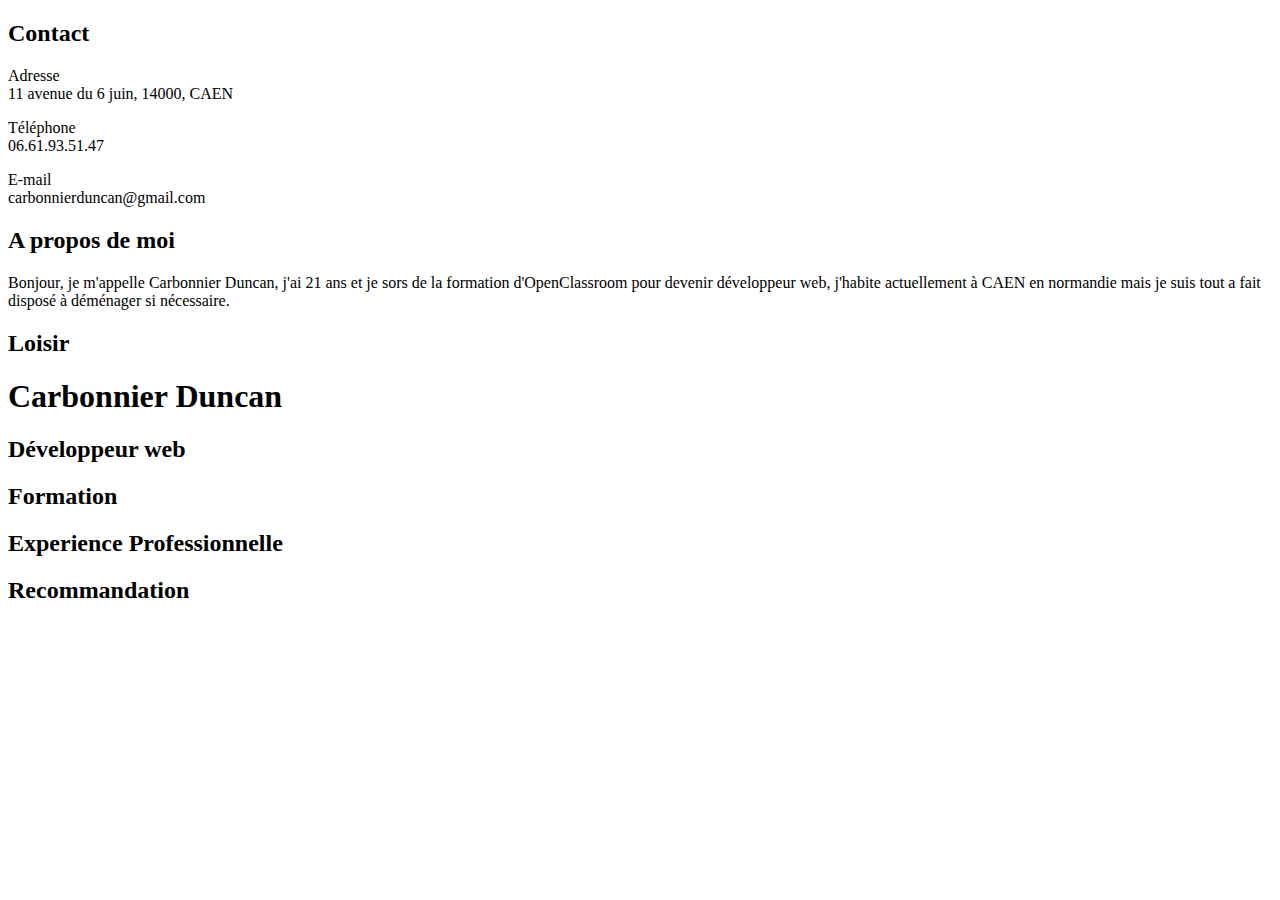
==== CV_projet_2.html @ ac6c274f "Initial commit" ====
<!DOCTYPE html>

<html>
    <head>
    	<link rel="stylesheet" href="CV_projet_2.css" />
        <meta charset="utf-8" />
        <title>Carbonnier Duncan</title>
    </head>

    <body>
    	<div class="body_page"> <!-- pour la mise en page CSS -->
    		<div class="bordure_gauche"> <!-- block pour gérer tout le liseret jaune et son contenu -->
    			<!-- ajouter la photo de profile -->
    				<section class="section_contact">
    					<h2> Contact </h2>
    						<p>Adresse<br/>11 avenue du 6 juin, 14000, CAEN</p>
    						<p>Téléphone<br/>06.61.93.51.47</p>
	    					<p>E-mail<br/>carbonnierduncan@gmail.com</p>
    				</section>
    				<section class="about_me">
    					<h2> A propos de moi </h2>
    						<p>Bonjour, je m'appelle Carbonnier Duncan, j'ai 21 ans et je sors de la formation d'OpenClassroom pour devenir développeur web, j'habite actuellement à CAEN en normandie mais je suis tout a fait disposé à déménager si nécessaire.</p>
    				</section>
    				<section class="loisir">
    					<h2> Loisir </h2>
    					<i class="fas fa-swimmer"></i>
    					<i class="fas fa-plane"></i>
    					<i class="fas fa-umbrella-beach"></i>
    			<!-- ajouter les 3 logos qui vont définir mes loisirs, utiliser flexbox pour le CSS display flex -->
    				</section>
    		</div>
    		<!-- structure du coté gauche fini -->
    		<div class="contenu_droit">
    			<header>
    				<h1> Carbonnier Duncan</h1>
    				<h2> Développeur web</h2>
    			</header> <!-- gérer les marges internes entre h1 et h2, les aligner sur la même lignes -->

    			<section class="section_formation">
    				<h2>Formation</h2>

    			</section>

    			<section class="exp">
    				<h2>Experience Professionnelle</h2>

    			</section>

    			<section class="recommandation">
    				<h2>Recommandation</h2>

    			</section>
    			
    		</div>

    	</div>
    		
    </body>
</html>
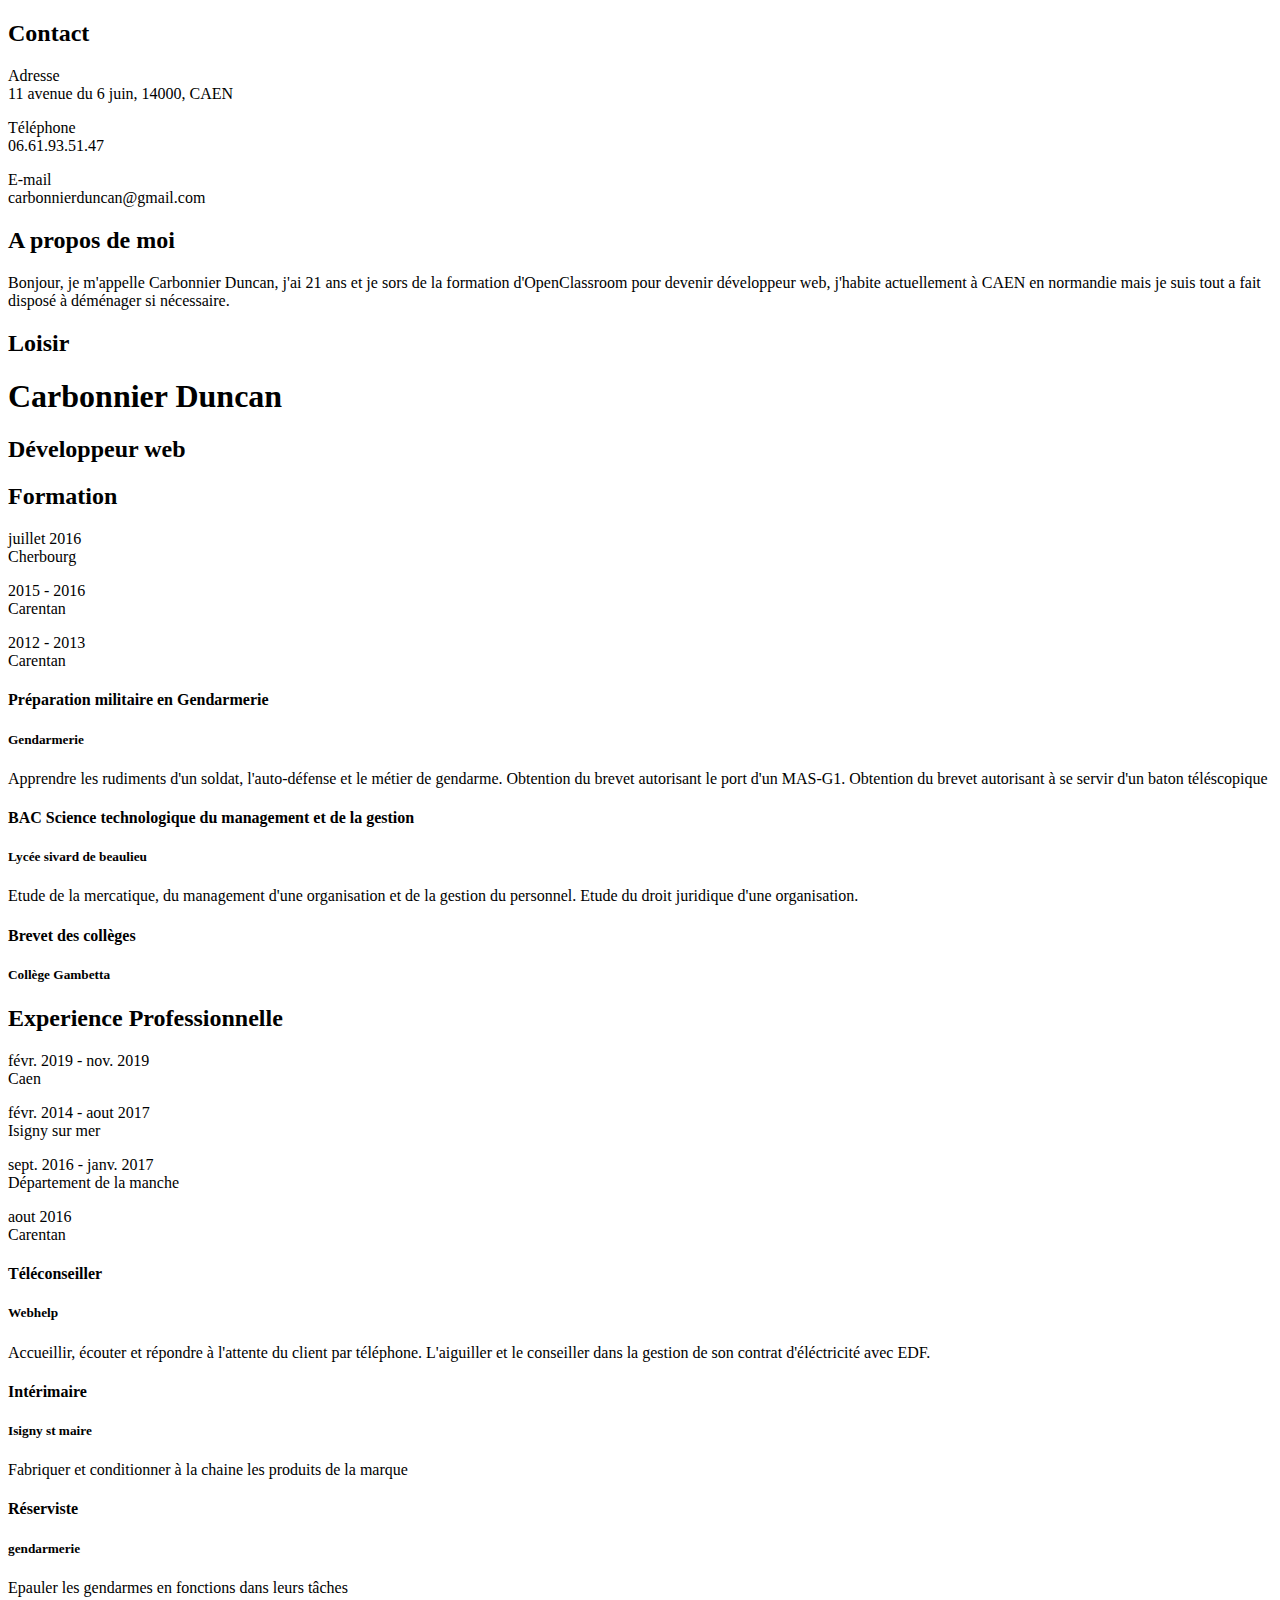
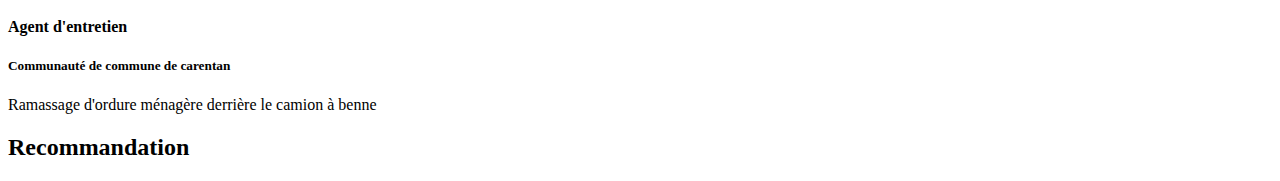
==== commit 01ddb591: "Update CV_projet_2.html" ====
--- a/CV_projet_2.html
+++ b/CV_projet_2.html
@@ -32,22 +32,106 @@
     		<!-- structure du coté gauche fini -->
     		<div class="contenu_droit">
     			<header>
-    				<h1> Carbonnier Duncan</h1>
-    				<h2> Développeur web</h2>
+    				<h1> Carbonnier Duncan </h1>
+    				<h2> Développeur web </h2>
     			</header> <!-- gérer les marges internes entre h1 et h2, les aligner sur la même lignes -->
 
     			<section class="section_formation">
-    				<h2>Formation</h2>
+    				<h2> <i class="fas fa-graduation-cap"></i> Formation </h2>
+                        <div class="contenu_formation">
+                            <div class="flexbox_forannée">
+                                <div class="prepa">
+                                    <p> juillet 2016 <br/>
+                                    Cherbourg</p>
+
+                                
+                                </div>
+                                <div class="BAC">
+                                    <p>2015 - 2016<br/>
+                                    Carentan</p>
+
+                                </div>
+                                <div class="brevet">
+                                    <p>2012 - 2013<br/>
+                                    Carentan</p>
+                                
+                                </div>
+                            </div>
+                            <div class="descriptif">
+                                <div class="desPrepa">
+                                    <h4> Préparation militaire en Gendarmerie </h4>
+                                    <h5> Gendarmerie </h5>
+                                    <p> Apprendre les rudiments d'un soldat, l'auto-défense et le métier de gendarme. Obtention du brevet autorisant le port d'un MAS-G1. Obtention du brevet autorisant à se servir d'un baton téléscopique</p>
+                                    
+                                </div>
+                                <div class="desBAC">
+                                    <h4> BAC Science technologique du management et de la gestion </h4>
+                                    <h5> Lycée sivard de beaulieu </h5>
+                                    <p> Etude de la mercatique, du management d'une organisation et de la gestion du personnel. Etude du droit juridique d'une organisation.</p>
+
+                                </div>
+                                <div class="desBrevet">
+                                    <h4> Brevet des collèges </h4>
+                                    <h5> Collège Gambetta </h5>
+                            </div>
+                        </div>
+
 
     			</section>
 
     			<section class="exp">
-    				<h2>Experience Professionnelle</h2>
+    				<h2><i class="fas fa-business-time"></i> Experience Professionnelle </h2>
+                        <div class="contenu_exp">
+                            <div class="flexbox_expannée">
+                                <div class="teleconseiller">
+                                    <p>févr. 2019 - nov. 2019 <br/>
+                                    Caen</p>
+                                </div>
+                                <div class="intérimaire">
+                                    <p> févr. 2014 - aout 2017 <br/>
+                                    Isigny sur mer</p>
+                                </div>
+                                <div class="Reserviste">
+                                    <p> sept. 2016 - janv. 2017 <br/>
+                                    Département de la manche</p>
+                                </div>
+                                <div class="agent">
+                                    <p> aout 2016 <br/>
+                                    Carentan</p>
+                                </div>
+                            </div>
+                            <div class="descriptifexp">
+                                <div class="desTele">
+                                    <h4> Téléconseiller</h4>
+                                    <h5> Webhelp</h5>
+                                    <p> Accueillir, écouter et répondre à l'attente du client par téléphone. L'aiguiller et le conseiller dans la gestion de son contrat d'éléctricité avec EDF.</p>
+
+                                </div>
+                                <div class="desInt">
+                                    <h4> Intérimaire </h4>
+                                    <h5> Isigny st maire </h5>
+                                    <p> Fabriquer et conditionner à la chaine les produits de la marque </p>
+                                </div>
+                                <div class="desRes">
+                                    <h4> Réserviste </h4>
+                                    <h5> gendarmerie </h5>
+                                    <p> Epauler les gendarmes en fonctions dans leurs tâches </p>
+
+                                </div>
+                                <div class=" desAgent">
+                                    <h4> Agent d'entretien </h4>
+                                    <h5> Communauté de commune de carentan </h5>
+                                    <p> Ramassage d'ordure ménagère derrière le camion à benne </p>
+                                </div>
+
+                            </div>
+                        </div>
 
     			</section>
 
     			<section class="recommandation">
-    				<h2>Recommandation</h2>
+    				<h2><i class="fas fa-sign-language"></i> Recommandation </h2>
+                    <!-- le choix des balises vont dépendre du nombre de recommandation, à voir -->
 
     			</section>
     			
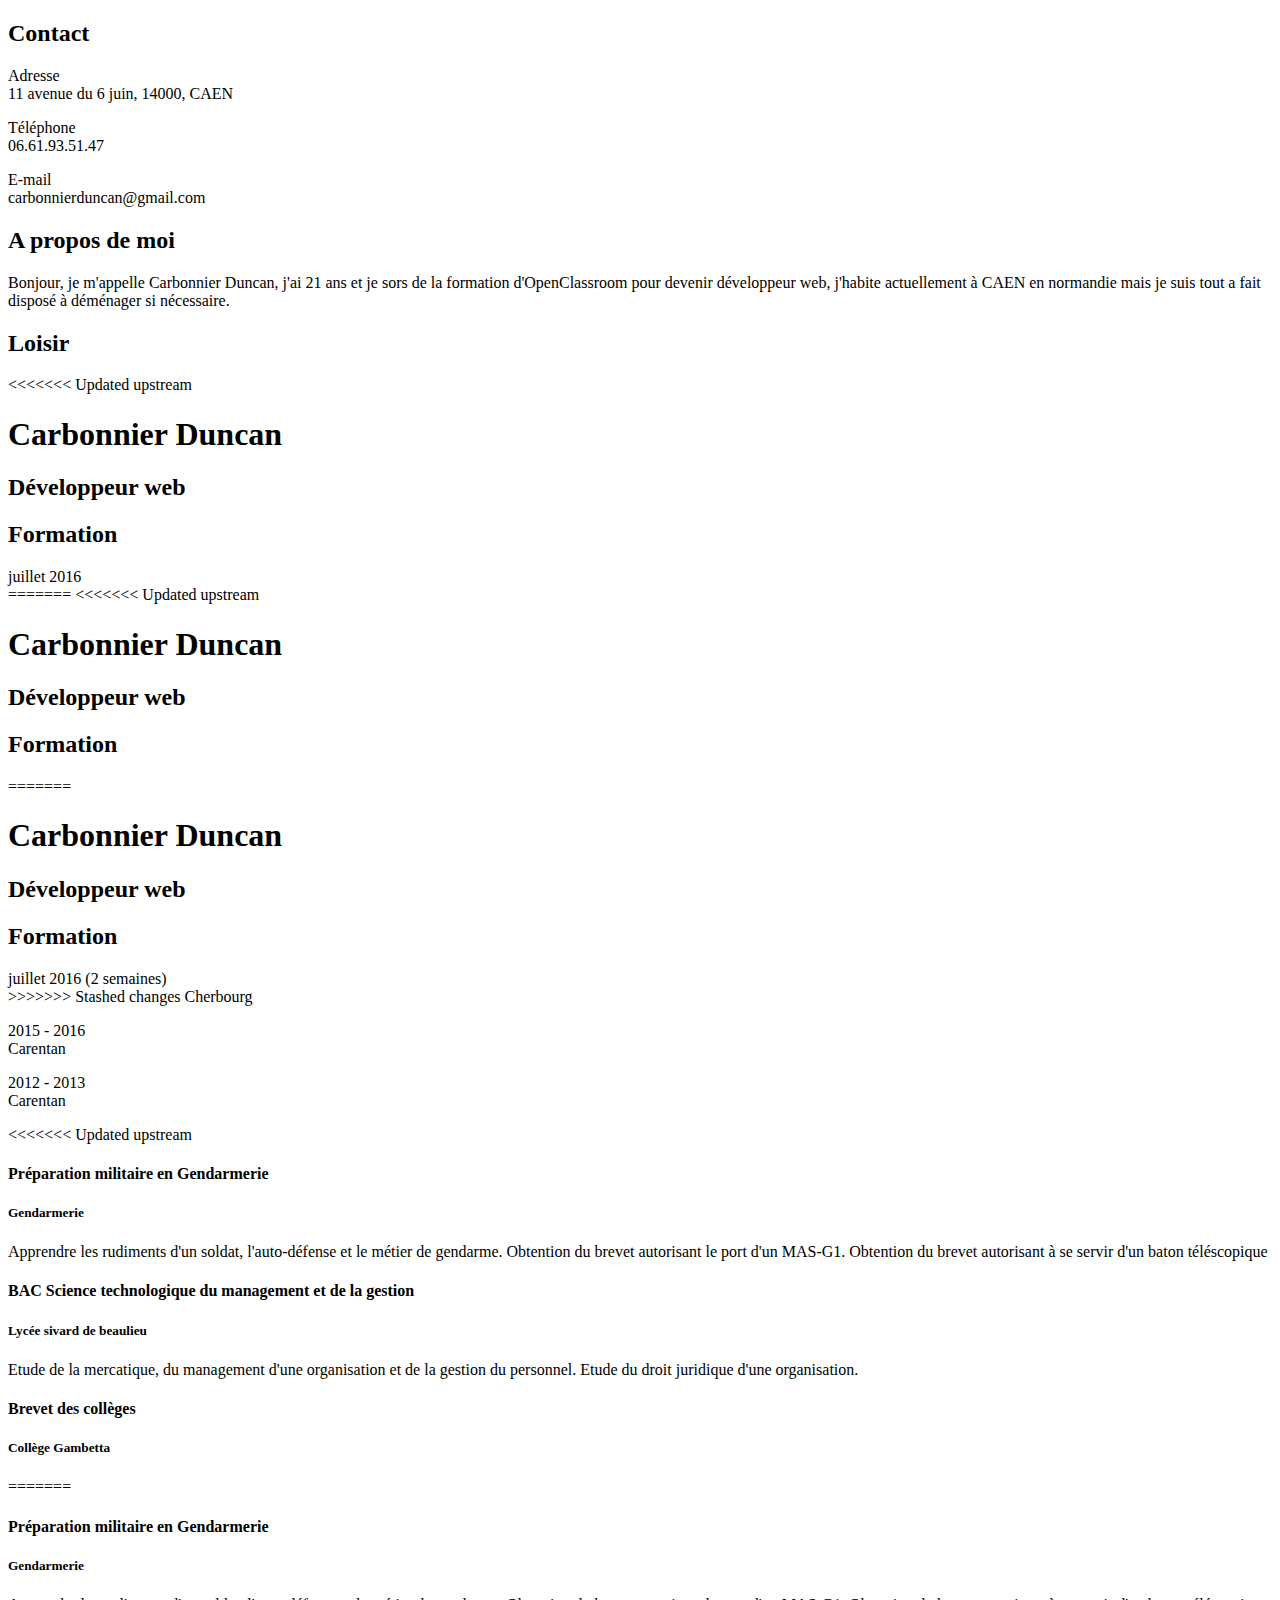
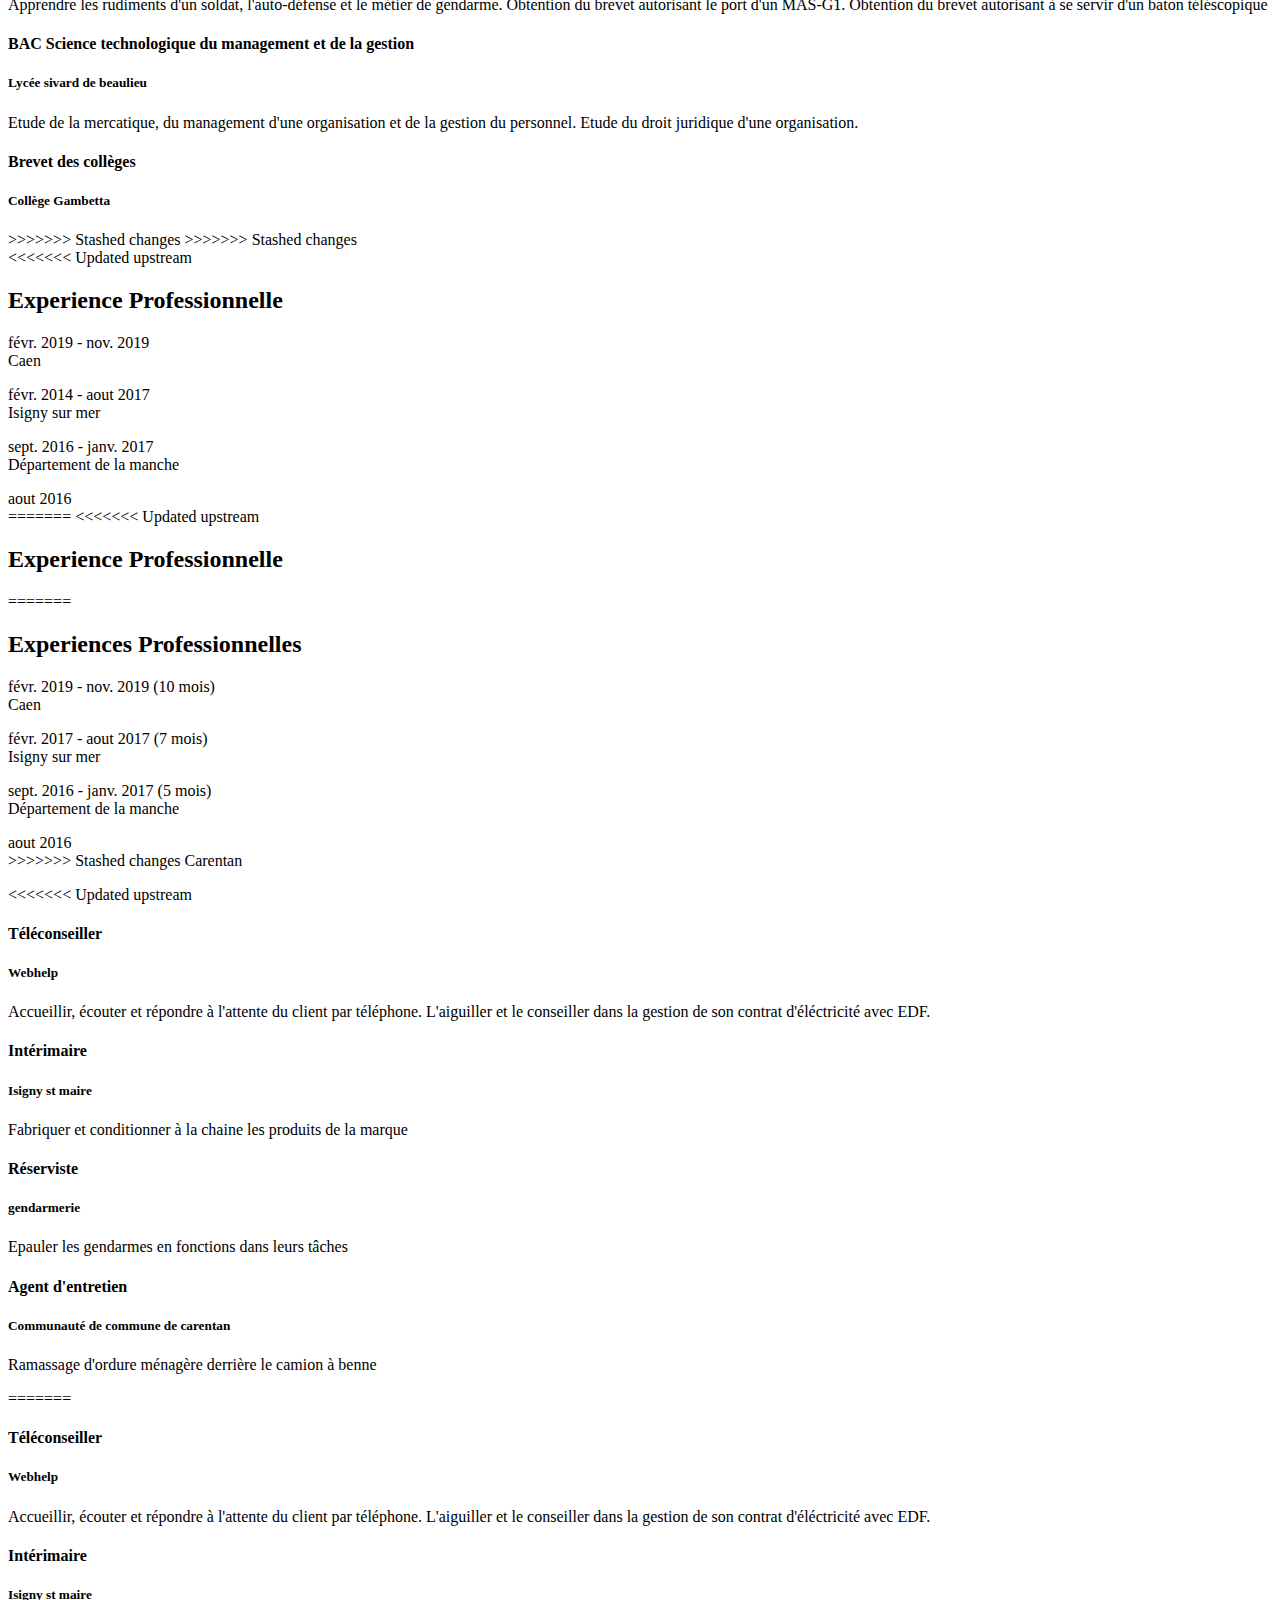
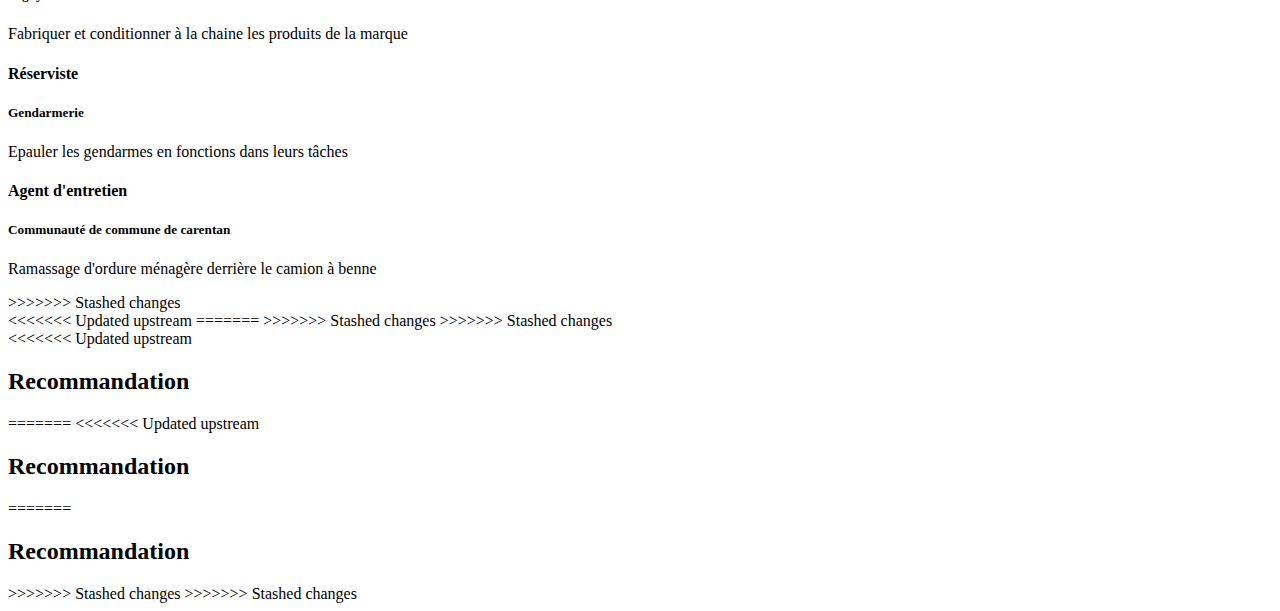
==== commit 0783d6f5: "espace enlevé" ====
--- a/CV_projet_2.html
+++ b/CV_projet_2.html
@@ -2,7 +2,7 @@
 
 <html>
     <head>
-    	<link rel="stylesheet" href="CV_projet_2.css" />
+    	<link rel="stylesheet" href="cv_projet_2.css" />
         <meta charset="utf-8" />
         <title>Carbonnier Duncan</title>
     </head>
@@ -12,17 +12,17 @@
     		<div class="bordure_gauche"> <!-- block pour gérer tout le liseret jaune et son contenu -->
     			<!-- ajouter la photo de profile -->
     				<section class="section_contact">
-    					<h2> Contact </h2>
+    					<h2>Contact</h2>
     						<p>Adresse<br/>11 avenue du 6 juin, 14000, CAEN</p>
     						<p>Téléphone<br/>06.61.93.51.47</p>
 	    					<p>E-mail<br/>carbonnierduncan@gmail.com</p>
     				</section>
     				<section class="about_me">
-    					<h2> A propos de moi </h2>
+    					<h2>A propos de moi</h2>
     						<p>Bonjour, je m'appelle Carbonnier Duncan, j'ai 21 ans et je sors de la formation d'OpenClassroom pour devenir développeur web, j'habite actuellement à CAEN en normandie mais je suis tout a fait disposé à déménager si nécessaire.</p>
     				</section>
     				<section class="loisir">
-    					<h2> Loisir </h2>
+    					<h2>Loisir</h2>
     					<i class="fas fa-swimmer"></i>
     					<i class="fas fa-plane"></i>
     					<i class="fas fa-umbrella-beach"></i>
@@ -32,6 +32,7 @@
     		<!-- structure du coté gauche fini -->
     		<div class="contenu_droit">
     			<header>
+<<<<<<< Updated upstream
     				<h1> Carbonnier Duncan </h1>
     				<h2> Développeur web </h2>
     			</header> <!-- gérer les marges internes entre h1 et h2, les aligner sur la même lignes -->
@@ -42,6 +43,26 @@
                             <div class="flexbox_forannée">
                                 <div class="prepa">
                                     <p> juillet 2016 <br/>
+=======
+<<<<<<< Updated upstream
+    				<h1> Carbonnier Duncan</h1>
+    				<h2> Développeur web</h2>
+    			</header> <!-- gérer les marges internes entre h1 et h2, les aligner sur la même lignes -->
+
+    			<section class="section_formation">
+    				<h2>Formation</h2>
+=======
+    				<h1>Carbonnier Duncan</h1>
+    				<h2>Développeur web</h2>
+    			</header> <!-- gérer les marges internes entre h1 et h2, les aligner sur la même lignes -->
+
+    			<section class="section_formation">
+    				<h2> <i class="fas fa-graduation-cap"></i>Formation</h2>
+                        <div class="contenu_formation">
+                            <div class="flexbox_forannée">
+                                <div class="prepa">
+                                    <p>juillet 2016 (2 semaines)<br/>
+>>>>>>> Stashed changes
                                     Cherbourg</p>
 
                                 
@@ -59,6 +80,7 @@
                             </div>
                             <div class="descriptif">
                                 <div class="desPrepa">
+<<<<<<< Updated upstream
                                     <h4> Préparation militaire en Gendarmerie </h4>
                                     <h5> Gendarmerie </h5>
                                     <p> Apprendre les rudiments d'un soldat, l'auto-défense et le métier de gendarme. Obtention du brevet autorisant le port d'un MAS-G1. Obtention du brevet autorisant à se servir d'un baton téléscopique</p>
@@ -76,10 +98,31 @@
                             </div>
                         </div>
 
+=======
+                                    <h4>Préparation militaire en Gendarmerie</h4>
+                                    <h5>Gendarmerie</h5>
+                                    <p>Apprendre les rudiments d'un soldat, l'auto-défense et le métier de gendarme. Obtention du brevet autorisant le port d'un MAS-G1. Obtention du brevet autorisant à se servir d'un baton téléscopique</p>
+                                    
+                                </div>
+                                <div class="desBAC">
+                                    <h4>BAC Science technologique du management et de la gestion</h4>
+                                    <h5>Lycée sivard de beaulieu</h5>
+                                    <p>Etude de la mercatique, du management d'une organisation et de la gestion du personnel. Etude du droit juridique d'une organisation.</p>
+
+                                </div>
+                                <div class="desBrevet">
+                                    <h4>Brevet des collèges</h4>
+                                    <h5>Collège Gambetta</h5>
+                            </div>
+                        </div>
+
+>>>>>>> Stashed changes
+>>>>>>> Stashed changes
 
     			</section>
 
     			<section class="exp">
+<<<<<<< Updated upstream
     				<h2><i class="fas fa-business-time"></i> Experience Professionnelle </h2>
                         <div class="contenu_exp">
                             <div class="flexbox_expannée">
@@ -97,11 +140,34 @@
                                 </div>
                                 <div class="agent">
                                     <p> aout 2016 <br/>
+=======
+<<<<<<< Updated upstream
+    				<h2>Experience Professionnelle</h2>
+=======
+    				<h2><i class="fas fa-business-time"></i>Experiences Professionnelles</h2>
+                        <div class="contenu_exp">
+                            <div class="flexbox_expannée">
+                                <div class="teleconseiller">
+                                    <p>févr. 2019 - nov. 2019 (10 mois)<br/>
+                                    Caen</p>
+                                </div>
+                                <div class="intérimaire">
+                                    <p>févr. 2017 - aout 2017 (7 mois)<br/>
+                                    Isigny sur mer</p>
+                                </div>
+                                <div class="Reserviste">
+                                    <p>sept. 2016 - janv. 2017 (5 mois)<br/>
+                                    Département de la manche</p>
+                                </div>
+                                <div class="agent">
+                                    <p>aout 2016<br/>
+>>>>>>> Stashed changes
                                     Carentan</p>
                                 </div>
                             </div>
                             <div class="descriptifexp">
                                 <div class="desTele">
+<<<<<<< Updated upstream
                                     <h4> Téléconseiller</h4>
                                     <h5> Webhelp</h5>
                                     <p> Accueillir, écouter et répondre à l'attente du client par téléphone. L'aiguiller et le conseiller dans la gestion de son contrat d'éléctricité avec EDF.</p>
@@ -122,16 +188,51 @@
                                     <h4> Agent d'entretien </h4>
                                     <h5> Communauté de commune de carentan </h5>
                                     <p> Ramassage d'ordure ménagère derrière le camion à benne </p>
+=======
+                                    <h4>Téléconseiller</h4>
+                                    <h5>Webhelp</h5>
+                                    <p>Accueillir, écouter et répondre à l'attente du client par téléphone. L'aiguiller et le conseiller dans la gestion de son contrat d'éléctricité avec EDF.</p>
+
+                                </div>
+                                <div class="desInt">
+                                    <h4>Intérimaire</h4>
+                                    <h5>Isigny st maire</h5>
+                                    <p>Fabriquer et conditionner à la chaine les produits de la marque</p>
+                                </div>
+                                <div class="desRes">
+                                    <h4>Réserviste</h4>
+                                    <h5>Gendarmerie</h5>
+                                    <p>Epauler les gendarmes en fonctions dans leurs tâches</p>
+
+                                </div>
+                                <div class=" desAgent">
+                                    <h4>Agent d'entretien</h4>
+                                    <h5>Communauté de commune de carentan</h5>
+                                    <p>Ramassage d'ordure ménagère derrière le camion à benne</p>
+>>>>>>> Stashed changes
                                 </div>
 
                             </div>
                         </div>
+<<<<<<< Updated upstream
+=======
+>>>>>>> Stashed changes
+>>>>>>> Stashed changes
 
     			</section>
 
     			<section class="recommandation">
+<<<<<<< Updated upstream
     				<h2><i class="fas fa-sign-language"></i> Recommandation </h2>
                     <!-- le choix des balises vont dépendre du nombre de recommandation, à voir -->
+=======
+<<<<<<< Updated upstream
+    				<h2>Recommandation</h2>
+=======
+    				<h2><i class="fas fa-sign-language"></i>Recommandation</h2>
+                    <!-- le choix des balises vont dépendre du nombre de recommandation, à voir -->
+>>>>>>> Stashed changes
+>>>>>>> Stashed changes
 
     			</section>
     			
